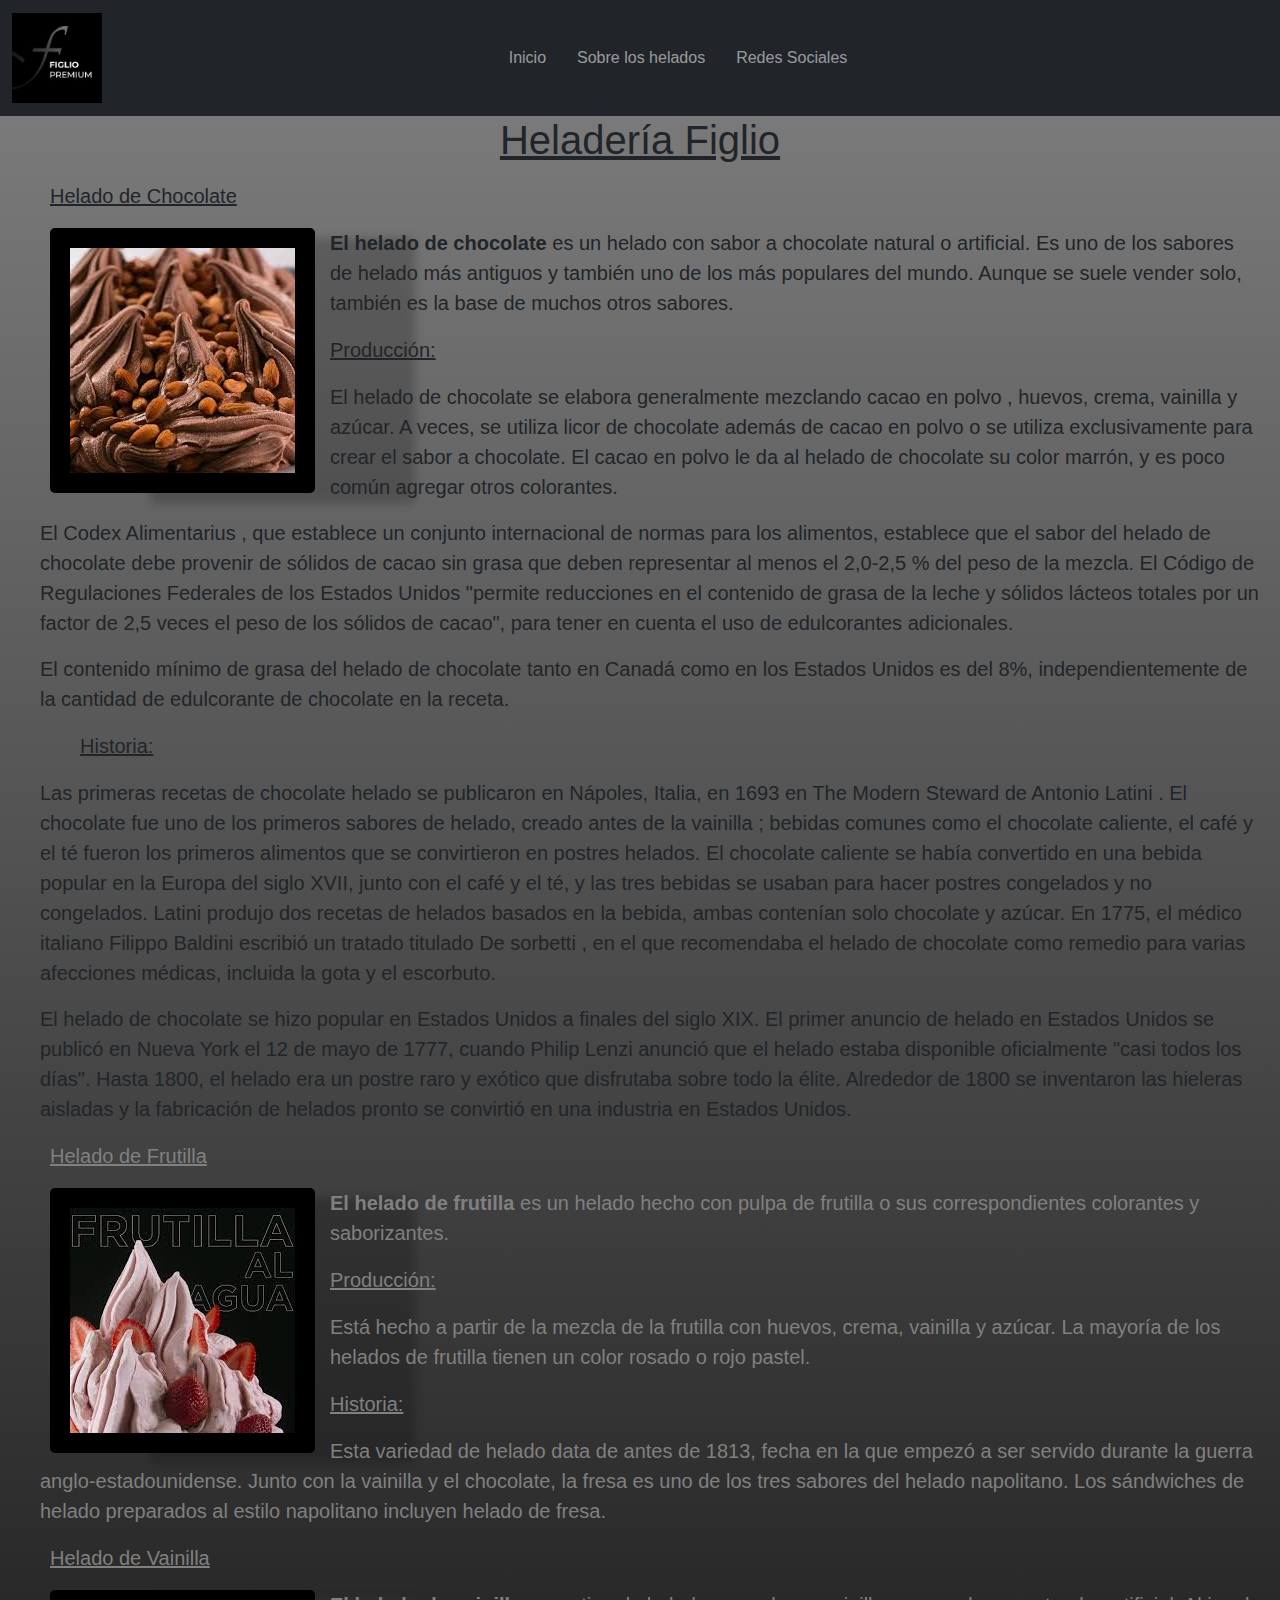
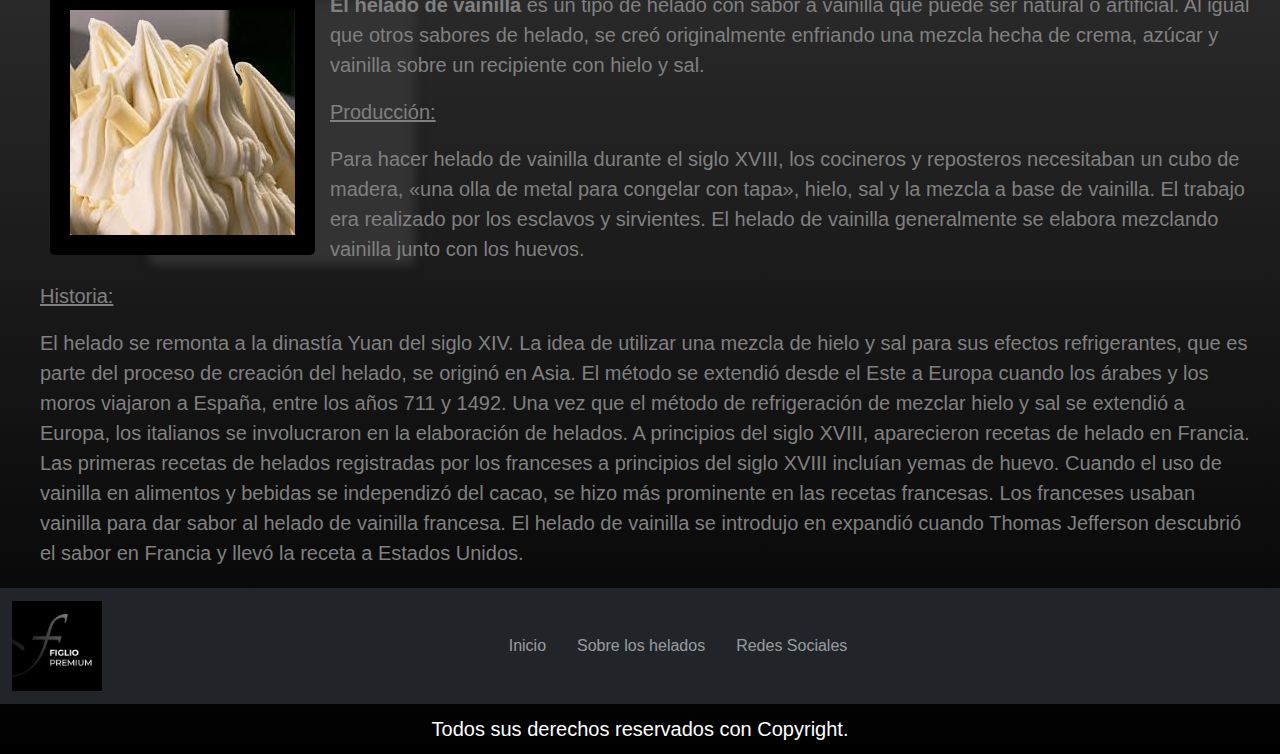
==== menu.html @ 6d63c5ee "Heladeria Figlio parte 2" ====
<html lang="es">
<head>
    <meta charset="UTF-8">
    <meta name="viewport" content="width=device-width, initial-scale=1">
    <link rel="icon" href="img/figlio.jfif">
    <link rel="stylesheet" href="css/style.css">
    <meta name="description" content="sobre los helados figlio">
    <meta name="keywords" content="chocolate, frutilla, vainilla, helados, historia chocolate, historia frutilla, historia vainilla">
    <meta property="og:title" content="Heladería Figlio Premium">
    <meta property="og:description" content="Figlio es una empresa que hace...">
    <meta property="og:image" content="/img/figlio.jfif">
    <meta property="og:url" content="menu.html">
    <link href="https://cdn.jsdelivr.net/npm/bootstrap@5.3.3/dist/css/bootstrap.min.css" rel="stylesheet" integrity="sha384-QWTKZyjpPEjISv5WaRU9OFeRpok6YctnYmDr5pNlyT2bRjXh0JMhjY6hW+ALEwIH" crossorigin="anonymous">
    <title>Menú Figlio</title>
</head>

<body>
    <div>
        <div>
            <nav class="navbar navbar-expand-lg navbar-dark bg-dark">
                <div class="container-fluid">
                    <a class="navbar-brand" href="index.html"><img class="logofiglio" src="img/figlio.jfif" alt="Logo de Figlio"></a>
                    <button class="navbar-toggler" type="button" data-bs-toggle="collapse"
                        data-bs-target="#navbarNavDropdown" aria-controls="navbarNavDropdown" aria-expanded="false"
                        aria-label="Toggle navigation">
                        <span class="navbar-toggler-icon"></span>
                    </button>
                    <div class="collapse navbar-collapse" id="navbarNavDropdown">
                        <ul class="navbar-nav m-auto">
                            <li class="nav-item">
                                <a class="nav-link" href="index.html">Inicio</a>
                            </li>
                            <li class="nav-item">
                                <a class="nav-link" href="menu.html">Sobre los helados</a>
                            </li>
                            <li class="nav-item">
                                <a class="nav-link" href="redes.html">Redes Sociales</a>
                            </li>
                            <li class="nav-item dropdown">
                            </li>
                        </ul>
                    </div>
                </div>
            </nav>
        </div>
    </div>
    <main>
        <h1>
            <u> Heladería Figlio </u>
        </h1>
        <div class="choco">
            <h3 id="HelChoco" class="chocolate"><u> Helado de Chocolate </u></h3> <img class="imagenes" src="img/heladochocolate.jfif" alt="Helado de Chocolate">
        </div>
        <div class="chocolate">
            <p><b>El helado de chocolate</b> es un helado con sabor a chocolate natural o artificial. Es uno de los
                sabores de
                helado más antiguos y también uno de los más populares del mundo. Aunque se suele vender solo, también
                es la
                base de muchos otros sabores.</p>

            <h3 class="chocolate"><u> Producción: </u></h3>

            <p>El helado de chocolate se elabora generalmente mezclando cacao en polvo , huevos, crema, vainilla y
                azúcar. A
                veces, se utiliza licor de chocolate además de cacao en polvo o se utiliza exclusivamente para crear el
                sabor a
                chocolate. El cacao en polvo le da al helado de chocolate su color marrón, y es poco común agregar otros
                colorantes. <br>

            <p>El Codex Alimentarius , que establece un conjunto internacional de normas para los alimentos, establece
                que el
                sabor del helado de chocolate debe provenir de sólidos de cacao sin grasa que deben representar al menos
                el
                2,0-2,5 % del peso de la mezcla. El Código de Regulaciones Federales de los Estados Unidos "permite
                reducciones
                en el contenido de grasa de la leche y sólidos lácteos totales por un factor de 2,5 veces el peso de los
                sólidos
                de cacao", para tener en cuenta el uso de edulcorantes adicionales.</p>

            <p>El contenido mínimo de grasa del helado de chocolate tanto en Canadá como en los Estados Unidos es del
                8%,
                independientemente de la cantidad de edulcorante de chocolate en la receta.</p>

            <h3 class="chocolate"><u> Historia: </u></h3>

            <p>Las primeras recetas de chocolate helado se publicaron en Nápoles, Italia, en 1693 en The Modern Steward
                de
                Antonio Latini . El chocolate fue uno de los primeros sabores de helado, creado antes de la vainilla ;
                bebidas
                comunes como el chocolate caliente, el café y el té fueron los primeros alimentos que se convirtieron en
                postres
                helados. El chocolate caliente se había convertido en una bebida popular en la Europa del siglo XVII,
                junto con
                el café y el té, y las tres bebidas se usaban para hacer postres congelados y no congelados. Latini
                produjo dos
                recetas de helados basados en la bebida, ambas contenían solo chocolate y azúcar. En 1775, el médico
                italiano
                Filippo Baldini escribió un tratado titulado De sorbetti , en el que recomendaba el helado de chocolate
                como
                remedio para varias afecciones médicas, incluida la gota y el escorbuto. </p>

            <p>El helado de chocolate se hizo popular en Estados Unidos a finales del siglo XIX. El primer anuncio de
                helado en
                Estados Unidos se publicó en Nueva York el 12 de mayo de 1777, cuando Philip Lenzi anunció que el helado
                estaba
                disponible oficialmente "casi todos los días". Hasta 1800, el helado era un postre raro y exótico que
                disfrutaba
                sobre todo la élite. Alrededor de 1800 se inventaron las hieleras aisladas y la fabricación de helados
                pronto se
                convirtió en una industria en Estados Unidos.</p>
        </div>

        <div class="fruti">
            <h3 id="HelFruti" class="frutilla"><u> Helado de Frutilla </u></h3> <img class="imagenes" src="img/heladofrutilla.jfif" alt="Helado de Frutilla">
        </div>

        <p class="frutilla"><b>El helado de frutilla</b> es un helado hecho con pulpa de frutilla o sus correspondientes
            colorantes y saborizantes.

        <h3 class="frutilla"><u> Producción: </u></h3>

        <p class="frutilla">Está hecho a partir de la mezcla de la frutilla con huevos, crema, vainilla y azúcar. La
            mayoría
            de los helados de frutilla tienen un color rosado o rojo pastel.</p>

        <h3 class="frutilla"><u> Historia: </u></h3>

        <p class="frutilla">Esta variedad de helado data de antes de 1813, fecha en la que empezó a ser servido durante
            la
            guerra anglo-estadounidense. Junto con la vainilla y el chocolate, la fresa es uno de los tres sabores del
            helado napolitano. Los sándwiches de helado preparados al estilo napolitano incluyen helado de fresa.</p>

        <div class="vaini">
            <h3 id="HelVaini" class="vainilla"> <u> Helado de Vainilla </u></h3> <img class="imagen" src="img/heladovainilla.jfif" alt="Helado de Vainilla">
        </div>

        <p class="vainilla"><b>El helado de vainilla </b> es un tipo de helado con sabor a vainilla que puede ser
            natural o
            artificial. Al igual que otros sabores de helado, se creó originalmente enfriando una mezcla hecha de crema,
            azúcar y vainilla sobre un recipiente con hielo y sal.</p>

        <h3 class="vainilla"><u> Producción: </u></h3>

        <p class="vainilla">Para hacer helado de vainilla durante el siglo XVIII, los cocineros y reposteros necesitaban
            un
            cubo de madera, «una olla de metal para congelar con tapa», hielo, sal y la mezcla a base de vainilla. El
            trabajo era realizado por los esclavos y sirvientes.

            El helado de vainilla generalmente se elabora mezclando vainilla junto con los huevos.</p>

        <h3 class="vainilla"><u> Historia: </u></h3>

        <p class="vainilla">El helado se remonta a la dinastía Yuan del siglo XIV. La idea de utilizar una mezcla de
            hielo y
            sal para sus efectos refrigerantes, que es parte del proceso de creación del helado, se originó en Asia. El
            método se extendió desde el Este a Europa cuando los árabes y los moros viajaron a España, entre los años
            711 y
            1492. Una vez que el método de refrigeración de mezclar hielo y sal se extendió a Europa, los italianos se
            involucraron en la elaboración de helados. A principios del siglo XVIII, aparecieron recetas de helado en
            Francia. Las primeras recetas de helados registradas por los franceses a principios del siglo XVIII incluían
            yemas de huevo.

            Cuando el uso de vainilla en alimentos y bebidas se independizó del cacao, se hizo más prominente en las
            recetas
            francesas. Los franceses usaban vainilla para dar sabor al helado de vainilla francesa. El helado de
            vainilla se
            introdujo en expandió cuando Thomas Jefferson descubrió el sabor en Francia y llevó la receta a Estados
            Unidos.
        </p>
        <div>
            <div>
                <nav class="navbar navbar-expand-lg navbar-dark bg-dark">
                    <div class="container-fluid">
                        <a class="navbar-brand" href="index.html"><img class="logofiglio" src="img/figlio.jfif" alt="Logo de Figlio"></a>
                        <button class="navbar-toggler" type="button" data-bs-toggle="collapse" data-bs-target="#navbarNavDropdown" aria-controls="navbarNavDropdown" aria-expanded="false" aria-label="Toggle navigation">
                            <span class="navbar-toggler-icon"></span>
                        </button>
                        <div class="collapse navbar-collapse" id="navbarNavDropdown">
                            <ul class="navbar-nav m-auto">
                                <li class="nav-item">
                                    <a class="nav-link" href="index.html">Inicio</a>
                                </li>
                                <li class="nav-item">
                                    <a class="nav-link" href="menu.html">Sobre los helados</a>
                                </li>
                                <li class="nav-item">
                                    <a class="nav-link" href="redes.html">Redes Sociales</a>
                                </li>
                                <li class="nav-item dropdown">
                                </li>
                            </ul>
                        </div>
                    </div>
                </nav>
            </div>
        </div>
    </main>
    <footer class="foot">
        Todos sus derechos reservados con Copyright.
    </footer>
    <script src="https://cdn.jsdelivr.net/npm/bootstrap@5.3.3/dist/js/bootstrap.bundle.min.js" integrity="sha384-YvpcrYf0tY3lHB60NNkmXc5s9fDVZLESaAA55NDzOxhy9GkcIdslK1eN7N6jIeHz" crossorigin="anonymous"></script>
</body>
</html>
---- css/style.css ----
*
{
    margin: 0;
    padding: 0;
    box-sizing: border-box;
    font-family: sans-serif;
}

body 
{
    background-image: linear-gradient(to bottom, gray, black);
    align-items: center;
    justify-content: center;
    min-height: 100vh;
}

p 
{
    font-size: 20px;
}

.ubicacion 
{
    color: gray;
    font-size: 20px;
    animation: moviendoimagen 2s 1;
}

.ubi
{
    margin: 5px;
    width: 250px;
    height: 250px;
    border-radius: 10px;
    border: 3px solid gray;
    margin-bottom: 20px;
    margin-left: 40px;
    animation: moviendoimagen2 2s 1;
}

h1 
{
    text-align: center;
}

.imagenes 
{
    background-color: black;
    padding: 20px;
    border-radius: 5px;
    margin-bottom: 10px;
    float: left;
    margin-right: 15px;
    margin-left: 40px;
    box-shadow: 100px 10px 10px rgba(0, 0, 0, 0.2);
    animation: moviendoimagen 2s 1;
}

.imagen 
{
    background-color: black;
    padding: 20px;
    border-radius: 5px;
    margin-bottom: 10px;
    float: left;
    margin-right: 15px;
    margin-left: 40px;
    box-shadow: 100px 10px 10px rgb(51, 51, 51);
    animation: moviendoimagen2 2s 1;
}

.fb
{
    margin: 5px;
    width: 250px;
    height: 250px;
    background-color: black;
    padding: 20px;
    border-radius: 5px;
    box-shadow: 100px 10px 10px rgba(0, 0, 0, 0.2);
    margin-bottom: 20px;
    animation: moviendoimagen 2s 1;
}

.ig 
{
    margin: 5px;
    width: 250px;
    height: 250px;
    background-color: black;
    padding: 20px;
    border-radius: 5px;
    box-shadow: 100px 10px 10px rgba(119, 114, 114, 0.2);
    margin-bottom: 20px;
    animation: moviendoimagen 2s 1;

}

.chocolate 
{
   font-size: 20px;
   margin-top: 10px;
   margin: 20px;
   margin-left: 40px;
   animation: moviendoletras 2s 1;
}

.vainilla 
{
    color: gray;
    font-size: 20px;
    margin-top: 10px;
    margin: 20px;
    margin-left: 40px;
    animation: moviendoletras 2s 1;
}

.frutilla 
{
    color: gray;
    font-size: 20px;
    margin-top: 10px;
    margin: 20px;
    margin-left: 40px;
    animation: moviendoletras 2s 1;
}

.tamaño 
{
    font-size: 20px;
}

.redes
{
    font-size: 20px;
    margin-top: 20px;
}

.ing 
{
    color: gray;
    font-size: 20px;
    margin: 5px;
    padding: 20px;
}

.fbo 
{
    margin: 5px;
    padding: 20px;

}

.choco 
{
    padding-left: 10px;
}

.fruti 
{
    padding-left: 10px;
}

.vaini 
{
    padding-left: 10px;
}

.logofiglio
{
    width: 90px;
}

nav
{
    padding: 10px;
    justify-content: space-between;
    align-items: center;
}

nav ul
{
    list-style-type: none;
    flex-direction: row;
    justify-content: center;
    align-items: center;

}

nav ul li 
{
    margin-right: 15px;
}

nav ul li a 
{
    padding: 10px;
    border-radius: 20px;
}

nav ul li a:hover 
{
    background-color: #444;
}

.foot 
{
    color: white;
    text-align: center;
    padding: 10px;
    font-size: 20px;
}

.gris
{
    color: gray;
}

.negro
{
    color: black;
}

html 
{
    scroll-behavior: smooth;
}

.der 
{
    margin: 20px;
    padding-left: 10px;
}

.izq
{
    margin: 20px;
    padding-left: 10px;
}

@media screen and (max-width: 768px)
{
    img 
    {
        width: 200px;
        height: 200px;
    }    

    .logofiglio
    {
        width: 30px;
        height: 30px;
    }

    .ig
    {
        width: 100px;
        height: 100px;
    }

    .fb
    {
        width: 100px;
        height: 100px;
    }
}

@media screen and (max-width: 480px) 
{
    img 
    {
        width: 100px;
        height: 100px;
    }

    .logofiglio
    {
        width: 20px;
        height: 20px;
    }

    .ig
    {
        width: 50px;
        height: 50px;
    }

    .fb
    {
        width: 50px;
        height: 50px;
    }
}

.visto
{
    text-decoration: none;
}

.visit
{
    text-decoration: none;
}

.visto:hover
{
    color: gray;
}

.visto:visited
{
    color: white;
}

.visit:hover
{
    color: black;
}

.visit:visited
{
    color: white;
}

.visit:active
{
    color: darkseagreen;
}

.visto:active
{
    color: burlywood;
}

.heladeria
{
    margin-left: 40px;
}

@keyframes moviendoimagen
{
    0% 
    {
        transform: translateX(-500px);
    }
    100% 
    {
        transform: translateX(0px);
    }   
}

@keyframes moviendoletras
{
    0% 
    {
        transform: translateX(1000px);
    }
    100% 
    {
        transform: translateX(0px);
    }   
}

@keyframes moviendoimagen2
{
    0% 
    {
        transform: translateX(1000px);
    }
    100% 
    {
        transform: translateX(0px);
    }   
}
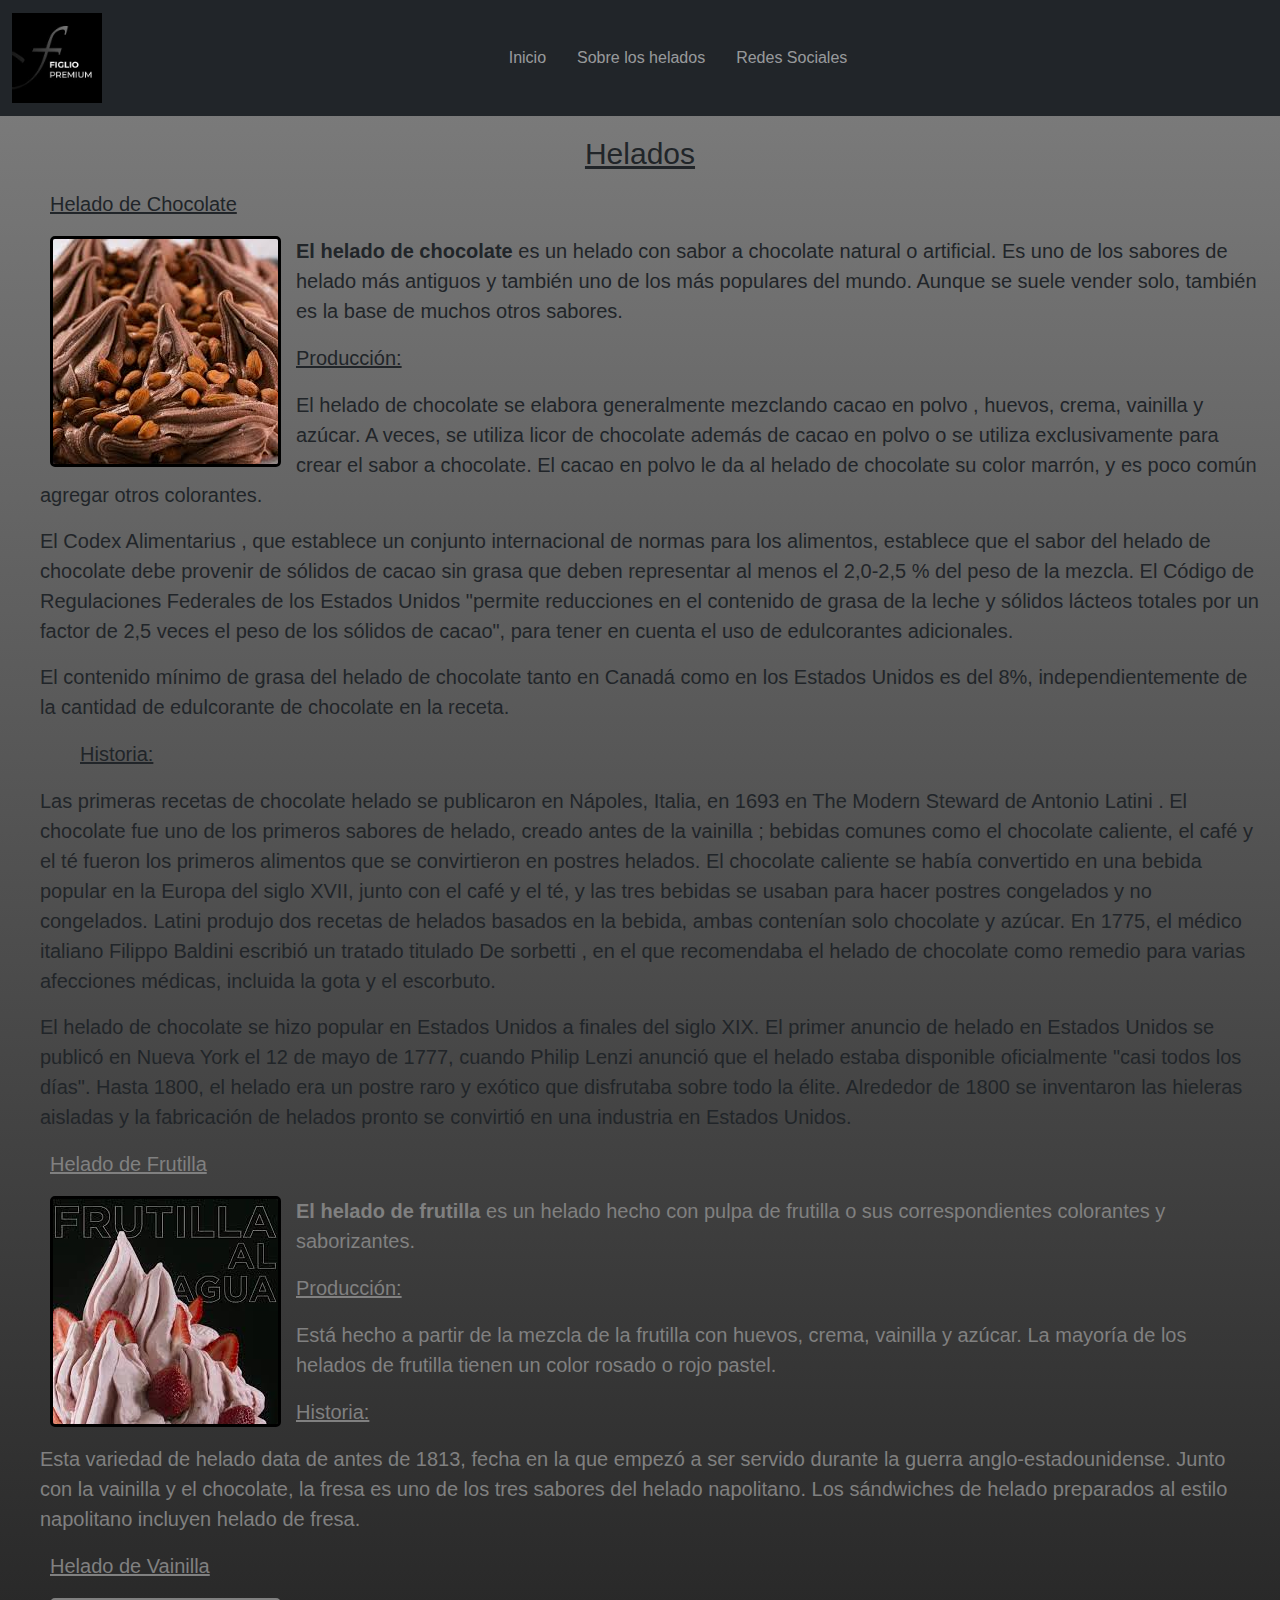
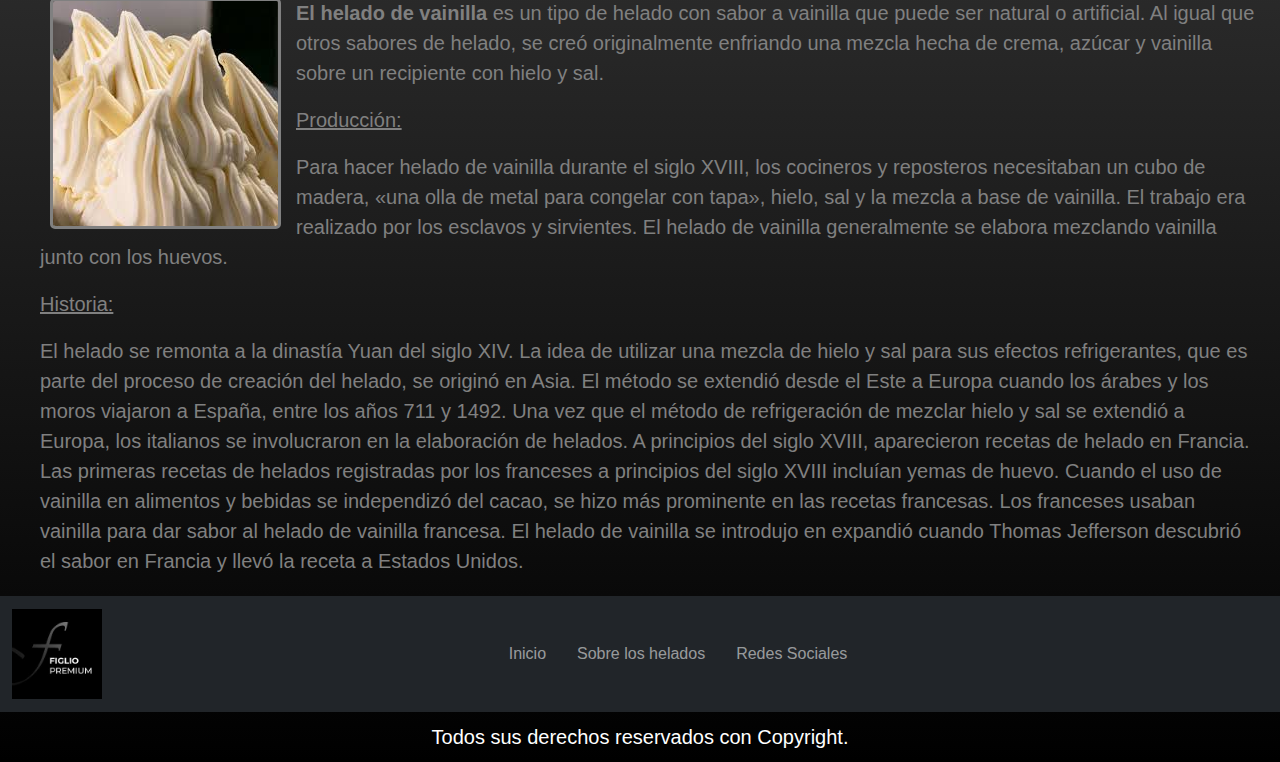
==== commit 9727c678: "Quitando animaciones al menú y agregándole a los título" ====
--- a/menu.html
+++ b/menu.html
@@ -45,8 +45,8 @@
         </div>
     </div>
     <main>
-        <h1>
-            <u> Heladería Figlio </u>
+        <h1 class="titulo">
+            <u> Helados </u>
         </h1>
         <div class="choco">
             <h3 id="HelChoco" class="chocolate"><u> Helado de Chocolate </u></h3> <img class="imagenes" src="img/heladochocolate.jfif" alt="Helado de Chocolate">
--- a/css/style.css
+++ b/css/style.css
@@ -12,6 +12,14 @@
     align-items: center;
     justify-content: center;
     min-height: 100vh;
+}
+
+.titulo
+{
+    font-size: 30px;
+    margin-bottom: 10px;
+    margin-top: 20px;
+    animation: titulo 2s ease-in-out;
 }
 
 p 
@@ -45,28 +53,24 @@
 
 .imagenes 
 {
-    background-color: black;
-    padding: 20px;
+    border: 3px solid black;
     border-radius: 5px;
     margin-bottom: 10px;
     float: left;
     margin-right: 15px;
     margin-left: 40px;
-    box-shadow: 100px 10px 10px rgba(0, 0, 0, 0.2);
     animation: moviendoimagen 2s 1;
 }
 
 .imagen 
 {
-    background-color: black;
-    padding: 20px;
+    border: 3px solid gray;
     border-radius: 5px;
     margin-bottom: 10px;
     float: left;
     margin-right: 15px;
     margin-left: 40px;
-    box-shadow: 100px 10px 10px rgb(51, 51, 51);
-    animation: moviendoimagen2 2s 1;
+    animation: moviendoimagen 2s 1;
 }
 
 .fb
@@ -74,9 +78,8 @@
     margin: 5px;
     width: 250px;
     height: 250px;
-    background-color: black;
-    padding: 20px;
-    border-radius: 5px;
+    border: 3px solid black;
+    border-radius: 150px;
     box-shadow: 100px 10px 10px rgba(0, 0, 0, 0.2);
     margin-bottom: 20px;
     animation: moviendoimagen 2s 1;
@@ -87,13 +90,10 @@
     margin: 5px;
     width: 250px;
     height: 250px;
-    background-color: black;
-    padding: 20px;
-    border-radius: 5px;
+    border: 3px solid black;
+    border-radius: 100px;
     box-shadow: 100px 10px 10px rgba(119, 114, 114, 0.2);
-    margin-bottom: 20px;
-    animation: moviendoimagen 2s 1;
-
+    animation: moviendoimagen 2s 1;
 }
 
 .chocolate 
@@ -102,7 +102,7 @@
    margin-top: 10px;
    margin: 20px;
    margin-left: 40px;
-   animation: moviendoletras 2s 1;
+   animation: fondoletras 2s 1;
 }
 
 .vainilla 
@@ -112,7 +112,7 @@
     margin-top: 10px;
     margin: 20px;
     margin-left: 40px;
-    animation: moviendoletras 2s 1;
+    animation: fondoletras 2s 1;
 }
 
 .frutilla 
@@ -122,7 +122,7 @@
     margin-top: 10px;
     margin: 20px;
     margin-left: 40px;
-    animation: moviendoletras 2s 1;
+    animation: fondoletras 2s 1;
 }
 
 .tamaño 
@@ -134,6 +134,7 @@
 {
     font-size: 20px;
     margin-top: 20px;
+    margin-left: 40px;
 }
 
 .ing 
@@ -349,15 +350,26 @@
     }   
 }
 
-@keyframes moviendoletras
+@keyframes titulo
 {
     0% 
     {
-        transform: translateX(1000px);
-    }
+        color: gray;
+        font-size: 10px;
+        margin-bottom: 10px;
+        margin-top: 20px;
+    }
+    
+    75%
+    {
+        color: gray;
+    }
+
     100% 
     {
-        transform: translateX(0px);
+        font-size: 30px;
+        margin-bottom: 10px;
+        margin-top: 20px;
     }   
 }
 
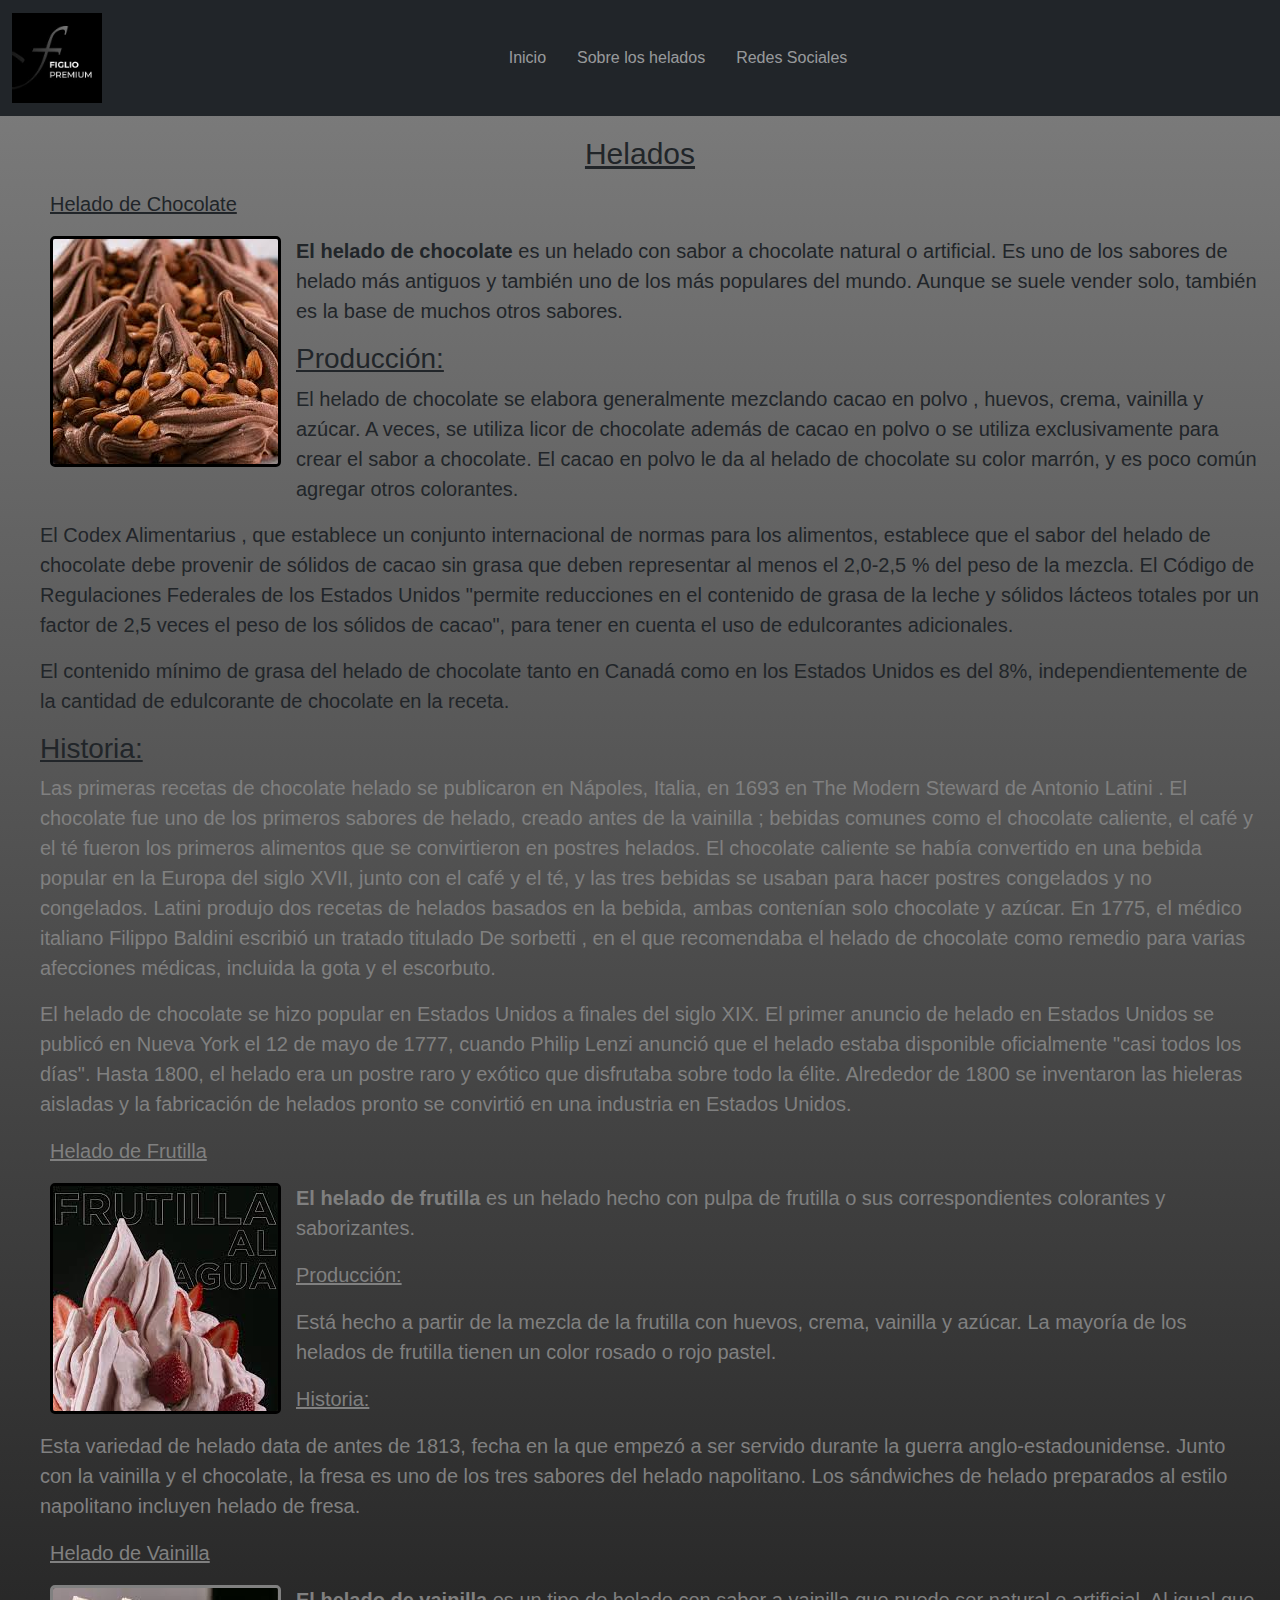
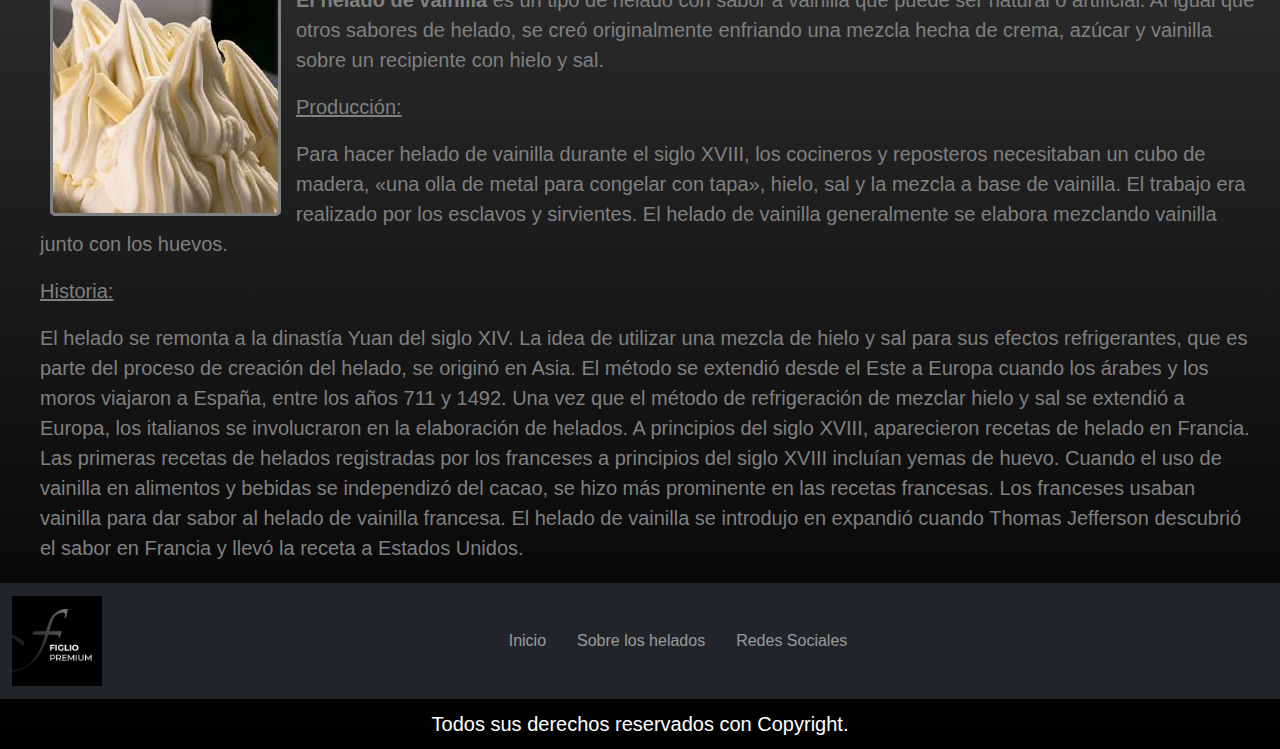
==== commit 16a97b94: "Cambiando color al menú del chocolate" ====
--- a/menu.html
+++ b/menu.html
@@ -58,7 +58,7 @@
                 es la
                 base de muchos otros sabores.</p>
 
-            <h3 class="chocolate"><u> Producción: </u></h3>
+            <h3><u> Producción: </u></h3>
 
             <p>El helado de chocolate se elabora generalmente mezclando cacao en polvo , huevos, crema, vainilla y
                 azúcar. A
@@ -81,9 +81,9 @@
                 8%,
                 independientemente de la cantidad de edulcorante de chocolate en la receta.</p>
 
-            <h3 class="chocolate"><u> Historia: </u></h3>
-
-            <p>Las primeras recetas de chocolate helado se publicaron en Nápoles, Italia, en 1693 en The Modern Steward
+            <h3><u> Historia: </u></h3>
+
+            <p class="texto-choco">Las primeras recetas de chocolate helado se publicaron en Nápoles, Italia, en 1693 en The Modern Steward
                 de
                 Antonio Latini . El chocolate fue uno de los primeros sabores de helado, creado antes de la vainilla ;
                 bebidas
@@ -99,7 +99,7 @@
                 como
                 remedio para varias afecciones médicas, incluida la gota y el escorbuto. </p>
 
-            <p>El helado de chocolate se hizo popular en Estados Unidos a finales del siglo XIX. El primer anuncio de
+            <p class="texto-choco">El helado de chocolate se hizo popular en Estados Unidos a finales del siglo XIX. El primer anuncio de
                 helado en
                 Estados Unidos se publicó en Nueva York el 12 de mayo de 1777, cuando Philip Lenzi anunció que el helado
                 estaba
--- a/css/style.css
+++ b/css/style.css
@@ -105,6 +105,11 @@
    animation: fondoletras 2s 1;
 }
 
+.texto-choco 
+{
+    color: gray;
+}
+
 .vainilla 
 {
     color: gray;
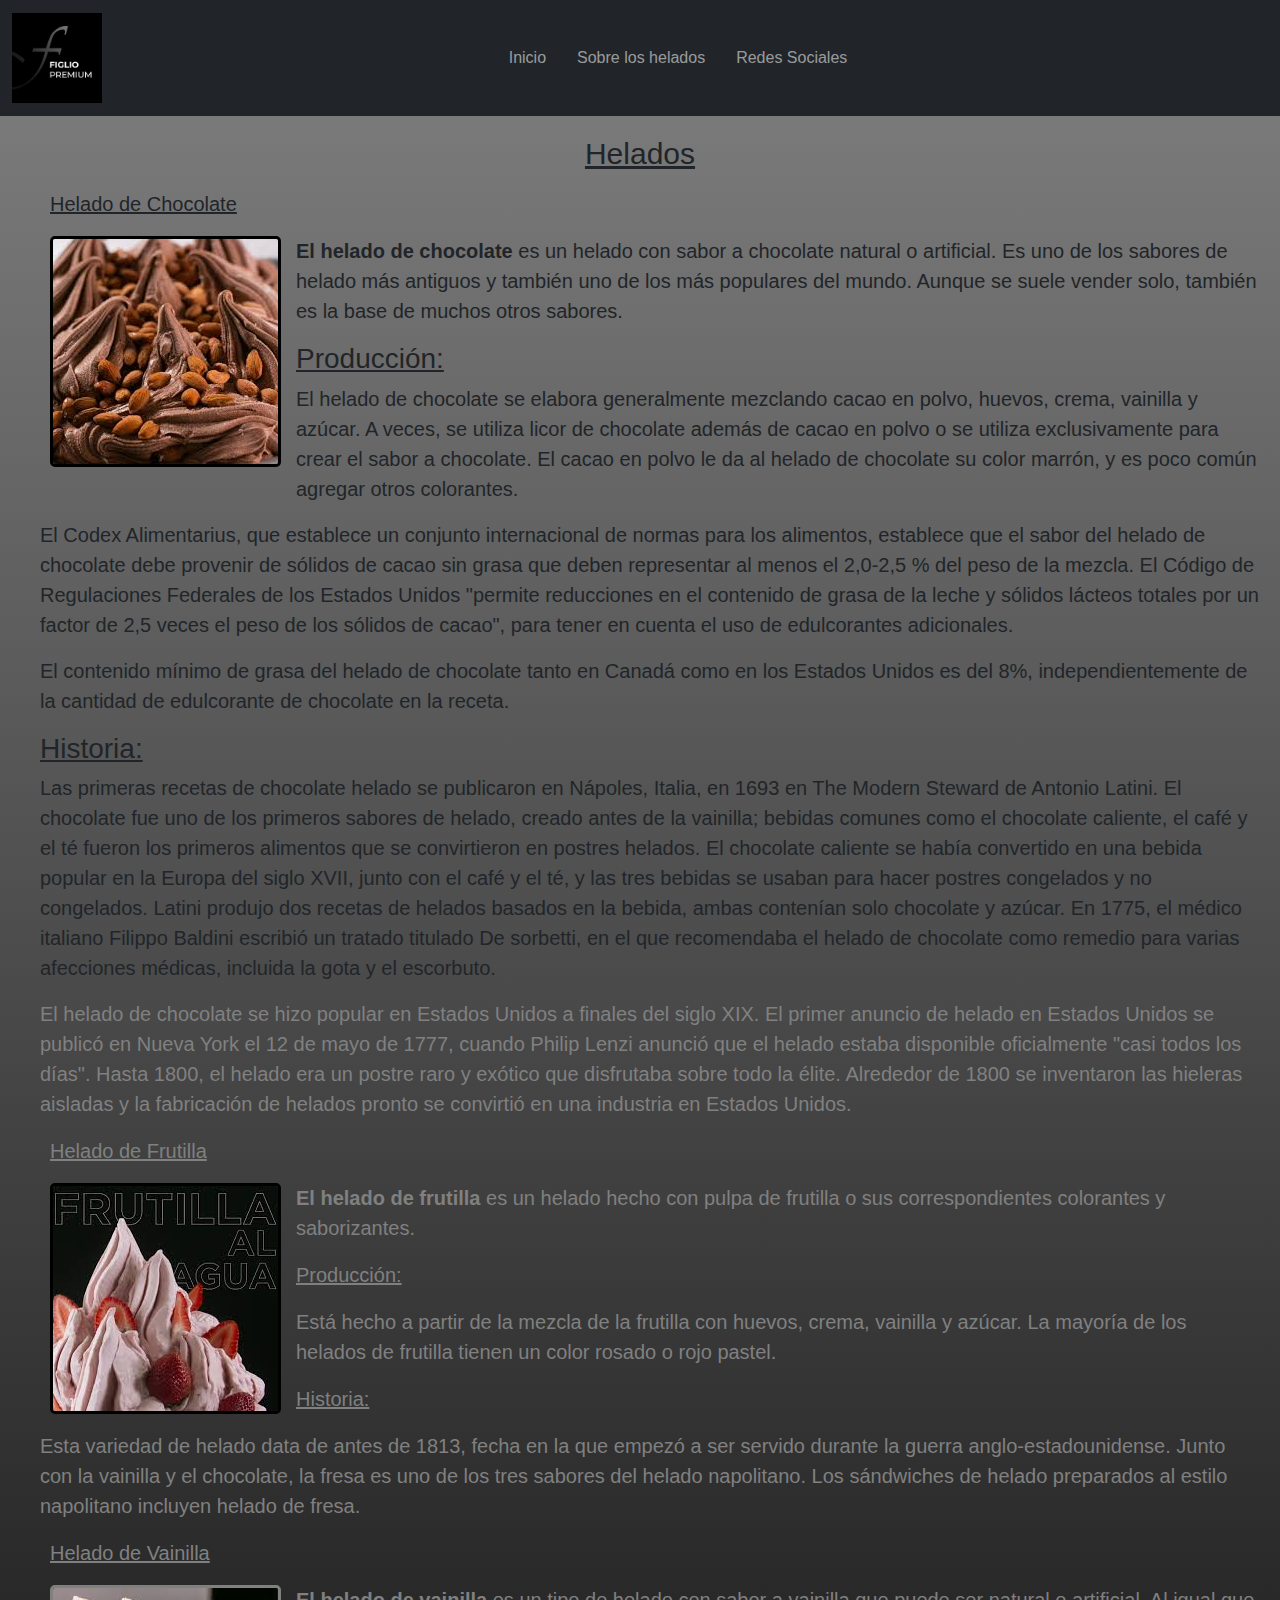
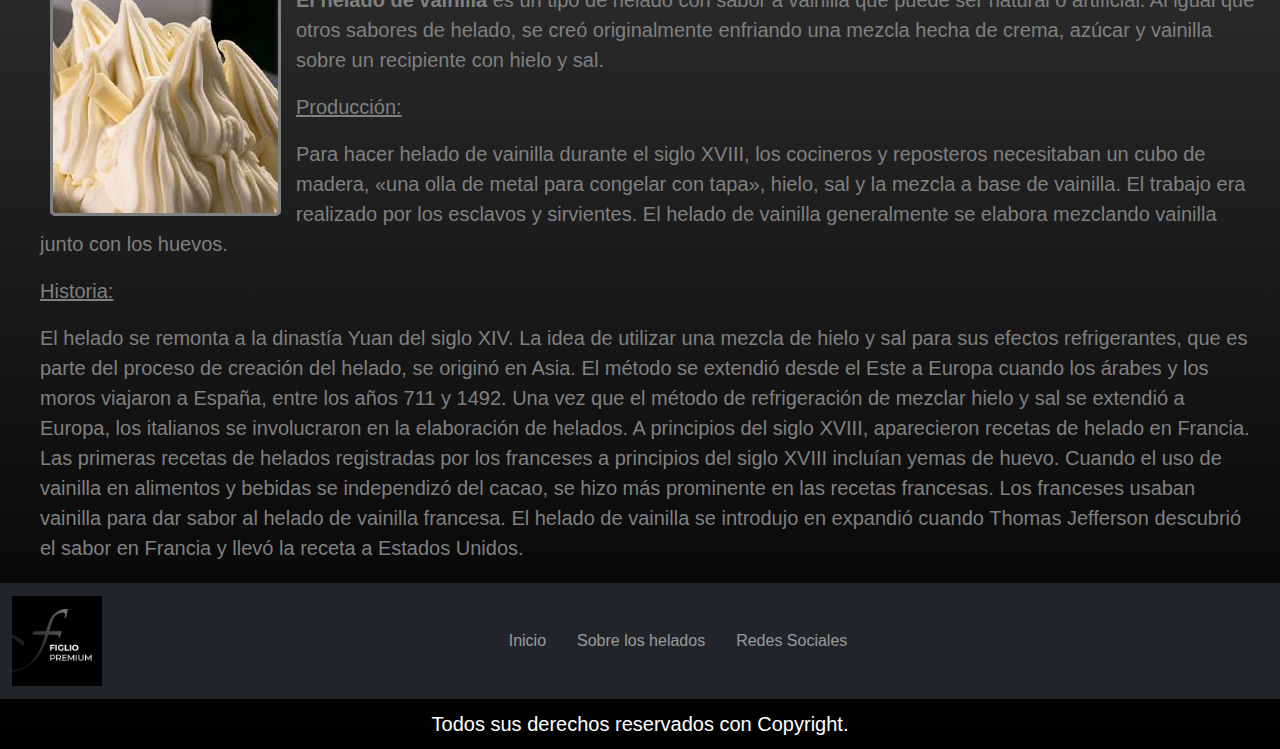
==== commit f3eea0f4: "Página terminada" ====
--- a/menu.html
+++ b/menu.html
@@ -8,7 +8,7 @@
     <meta name="keywords" content="chocolate, frutilla, vainilla, helados, historia chocolate, historia frutilla, historia vainilla">
     <meta property="og:title" content="Heladería Figlio Premium">
     <meta property="og:description" content="Figlio es una empresa que hace...">
-    <meta property="og:image" content="/img/figlio.jfif">
+    <meta property="og:image" content="img/figlio.jfif">
     <meta property="og:url" content="menu.html">
     <link href="https://cdn.jsdelivr.net/npm/bootstrap@5.3.3/dist/css/bootstrap.min.css" rel="stylesheet" integrity="sha384-QWTKZyjpPEjISv5WaRU9OFeRpok6YctnYmDr5pNlyT2bRjXh0JMhjY6hW+ALEwIH" crossorigin="anonymous">
     <title>Menú Figlio</title>
@@ -60,14 +60,14 @@
 
             <h3><u> Producción: </u></h3>
 
-            <p>El helado de chocolate se elabora generalmente mezclando cacao en polvo , huevos, crema, vainilla y
+            <p>El helado de chocolate se elabora generalmente mezclando cacao en polvo, huevos, crema, vainilla y
                 azúcar. A
                 veces, se utiliza licor de chocolate además de cacao en polvo o se utiliza exclusivamente para crear el
                 sabor a
                 chocolate. El cacao en polvo le da al helado de chocolate su color marrón, y es poco común agregar otros
                 colorantes. <br>
 
-            <p>El Codex Alimentarius , que establece un conjunto internacional de normas para los alimentos, establece
+            <p>El Codex Alimentarius, que establece un conjunto internacional de normas para los alimentos, establece
                 que el
                 sabor del helado de chocolate debe provenir de sólidos de cacao sin grasa que deben representar al menos
                 el
@@ -83,9 +83,9 @@
 
             <h3><u> Historia: </u></h3>
 
-            <p class="texto-choco">Las primeras recetas de chocolate helado se publicaron en Nápoles, Italia, en 1693 en The Modern Steward
+            <p>Las primeras recetas de chocolate helado se publicaron en Nápoles, Italia, en 1693 en The Modern Steward
                 de
-                Antonio Latini . El chocolate fue uno de los primeros sabores de helado, creado antes de la vainilla ;
+                Antonio Latini. El chocolate fue uno de los primeros sabores de helado, creado antes de la vainilla;
                 bebidas
                 comunes como el chocolate caliente, el café y el té fueron los primeros alimentos que se convirtieron en
                 postres
@@ -95,7 +95,7 @@
                 produjo dos
                 recetas de helados basados en la bebida, ambas contenían solo chocolate y azúcar. En 1775, el médico
                 italiano
-                Filippo Baldini escribió un tratado titulado De sorbetti , en el que recomendaba el helado de chocolate
+                Filippo Baldini escribió un tratado titulado De sorbetti, en el que recomendaba el helado de chocolate
                 como
                 remedio para varias afecciones médicas, incluida la gota y el escorbuto. </p>
 
--- a/css/style.css
+++ b/css/style.css
@@ -254,47 +254,22 @@
 
     .logofiglio
     {
-        width: 30px;
-        height: 30px;
+        width: 50px;
+        height: 50px;
     }
 
     .ig
     {
         width: 100px;
         height: 100px;
+        box-shadow: 30px 2px 2px rgba(119, 114, 114, 0.2);
     }
 
     .fb
     {
         width: 100px;
         height: 100px;
-    }
-}
-
-@media screen and (max-width: 480px) 
-{
-    img 
-    {
-        width: 100px;
-        height: 100px;
-    }
-
-    .logofiglio
-    {
-        width: 20px;
-        height: 20px;
-    }
-
-    .ig
-    {
-        width: 50px;
-        height: 50px;
-    }
-
-    .fb
-    {
-        width: 50px;
-        height: 50px;
+        box-shadow: 30px 2px 2px rgba(0, 0, 0, 0.2);
     }
 }
 
